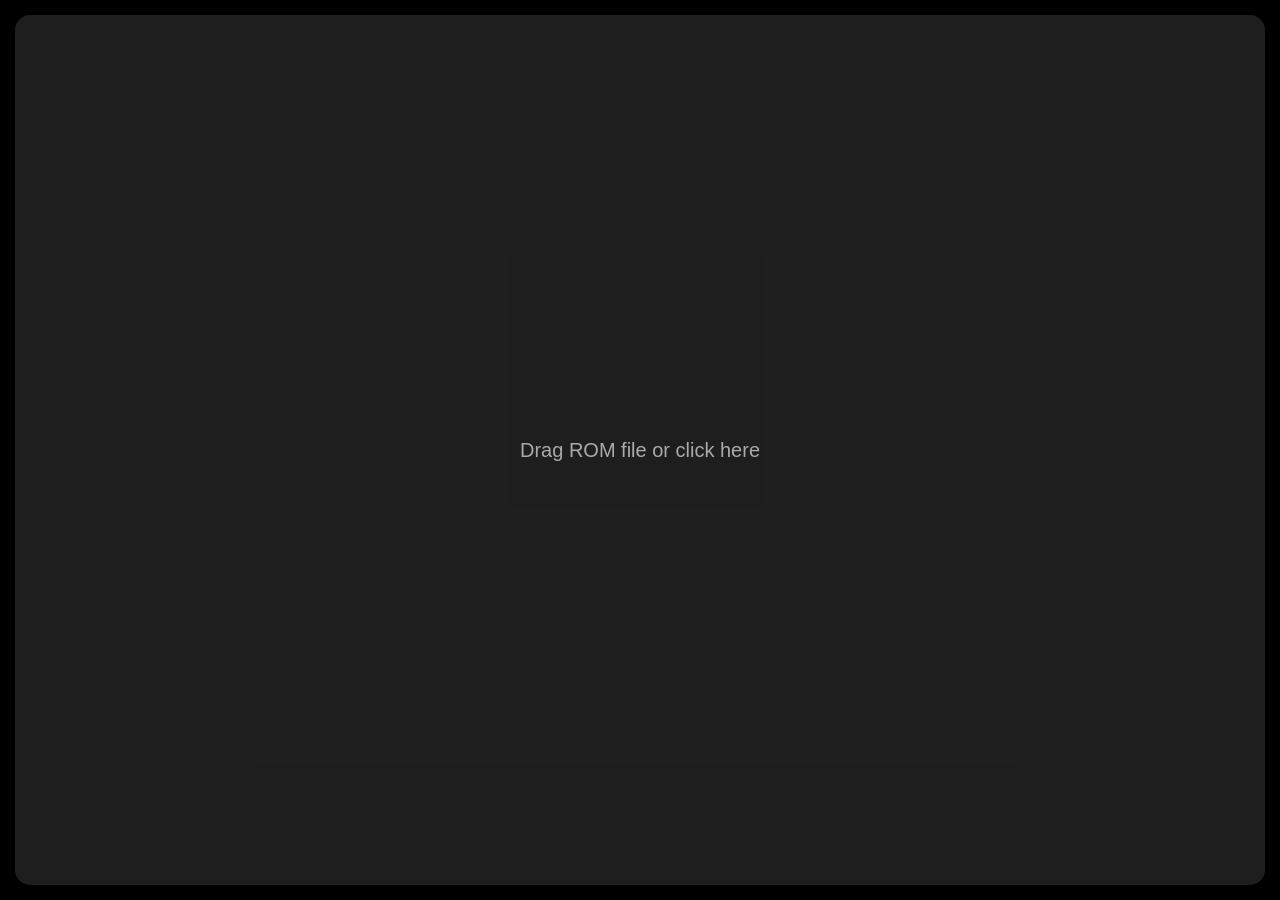
==== play.html @ 9c30bbc8 "Initial Commit" ====
<!DOCTYPE html>
<html>
    <head>
        <title>WEmulator - Play</title>
        <meta name = viewport content = "width = device-width, initial-scale = 1">
        <style>
             body, html {
                height: 100%;
                background-color: black;
                color: white;
            }

            body {
                margin: 0;
                overflow: hidden;
            }

            body, #box, #top {
                display: flex;
                align-items: center;
                justify-content: center;
                flex-direction: column;
            }

            #box {
                color: #aaa;
                height: calc(100% - 30px);
                width: calc(100% - 30px);
                background-color: #33333399;
                border-radius: 15px;;
                position: relative;
                flex-direction: column;
                transition-duration: 0.2s;
                overflow: hidden;
                font-family: sans-serif;
                font-weight: light;
                font-size: 20px;
                margin: 5px;
            }

            #box:hover, #box[drag] {
                background-color: #333333EE;
                color: #ddd
            }

            #input {
                cursor: pointer;
                position: absolute;
                left: 0;
                top: 0;
                width: 100%;
                height: 100%;
                opacity: 0
            }

            #display {
                width: 100%;
                height: 100%
            }

            select, button {
                padding: 0.6em 0.4em;
                margin: 0.5em;
                width: 15em;
                max-width: 100%;
                font-family: monospace;
                font-weight: bold;
                font-size: 16px;
                background-color: #444;
                color: #aaa;
                border-radius: 0.4em;
                border: 1px solid #555;
                cursor: pointer;
                transition-duration: 0.2s
            }

            select:hover, button:hover {
                background-color: #666;
                color: #ddd
            }
        </style>
    </head>

    <body>
        <div id = box>
            <input type = file id = input>
            Drag ROM file or click here
        </div>

        <script>
            const queryString = window.location.search;
            const urlParams = new URLSearchParams(queryString);
            if (urlParams.get('game')) {
                url = urlParams.get('game');
                runGame(url, basename(url));
            }

            function basename(path) {
                return path.split('/').reverse()[0];
            }

            async function runGame(url, name) {
                const parts = name.replace('.zip', '').split(".")
                const core = await (async (ext) => {
                    if (["fds", "nes", "unif", "unf"].includes(ext))
                        return "nes"

                    if (["smc", "fig", "sfc", "gd3", "gd7", "dx2", "bsx", "swc"].includes(ext))
                        return "snes"

                    if (["z64", "n64"].includes(ext))
                        return "n64"

                    if (["pce"].includes(ext))
                        return "pce"

                    if (["ngp", "ngc"].includes(ext))
                        return "ngp"

                    if (["ws", "wsc"].includes(ext))
                        return "ws"

                    if (["psx"].includes(ext))
                        return "psx"
                    
                    if (["md"].includes(ext))
                        return "segaMD"

                    if (["col", "cv"].includes(ext))
                        return "coleco"

                    if (["d64"].includes(ext))
                        return "vice_x64sc"

                    if (["nds", "gba", "gb", "z64", "n64"].includes(ext))
                        return ext

                    return await new Promise(resolve => {
                        var coreValues = {
                            "Nintendo 64": "n64",
                            "Nintendo Game Boy": "gb",
                            "Nintendo Game Boy Advance": "gba",
                            "Nintendo DS": "nds",
                            "Nintendo Entertainment System": "nes",
                            "Super Nintendo Entertainment System": "snes",
                            "PlayStation": "psx",
                            "Virtual Boy": "vb",
                            "Sega Mega Drive": "segaMD",
                            "Sega Master System": "segaMS",
                            "Sega CD": "segaCD",
                            "Atari Lynx": "lynx",
                            "Sega 32X": "sega32x",
                            "Atari Jaguar": "jaguar",
                            "Sega Game Gear": "segaGG",
                            "Sega Saturn": "segaSaturn",
                            "Atari 7800": "atari7800",
                            "Atari 2600": "atari2600",
                            "NEC TurboGrafx-16/SuperGrafx/PC Engine": "pce",
                            "NEC PC-FX": "pcfx",
                            "SNK NeoGeo Pocket (Color)": "ngp",
                            "Bandai WonderSwan (Color)": "ws",
                            "ColecoVision": "coleco",
                            "Commodore 64": "vice_x64sc",
                            "Commodore 128": "vice_x128",
                            "Commodore VIC20": "vice_xvic",
                            "Commodore Plus/4": "vice_xplus4",
                            "Commodore PET": "vice_xpet"
                        }

                        const cores = Object.keys(coreValues).sort().reduce(
                            (obj, key) => { 
                                obj[key] = coreValues[key]; 
                                return obj;
                            }, 
                            {}
                        );

                        const button = document.createElement("button")
                        const select = document.createElement("select")

                        for (const type in cores) {
                            const option = document.createElement("option")

                            option.value = cores[type]
                            option.textContent = type
                            select.appendChild(option)
                        }

                        button.onclick = () => resolve(select[select.selectedIndex].value)
                        button.textContent = "Load game"
                        box.innerHTML = ""

                        box.appendChild(select)
                        box.appendChild(button)
                    })
                })(parts.pop())

                const div = document.createElement("div")
                const sub = document.createElement("div")
                const script = document.createElement("script")

                sub.id = "game"
                div.id = "display"

                box.remove()
                div.appendChild(sub)
                document.body.appendChild(div)

                window.EJS_player = "#game";
                window.EJS_gameName = parts.shift();
                window.EJS_biosUrl = "";
                window.EJS_gameUrl = url;
                window.EJS_core = core;
                window.EJS_pathtodata = "emu/";
                window.EJS_startOnLoaded = true;
                window.EJS_disableDatabases = false;

                script.src = "emu/loader.js";
                document.body.appendChild(script);
            }
            
            input.onchange = async () => {
                const url = new Blob([input.files[0]])
                runGame(url, input.files[0].name);
            }
            box.ondragover = () => box.setAttribute("drag", true);
            box.ondragleave = () => box.removeAttribute("drag");
        </script>
    </body>
</html>
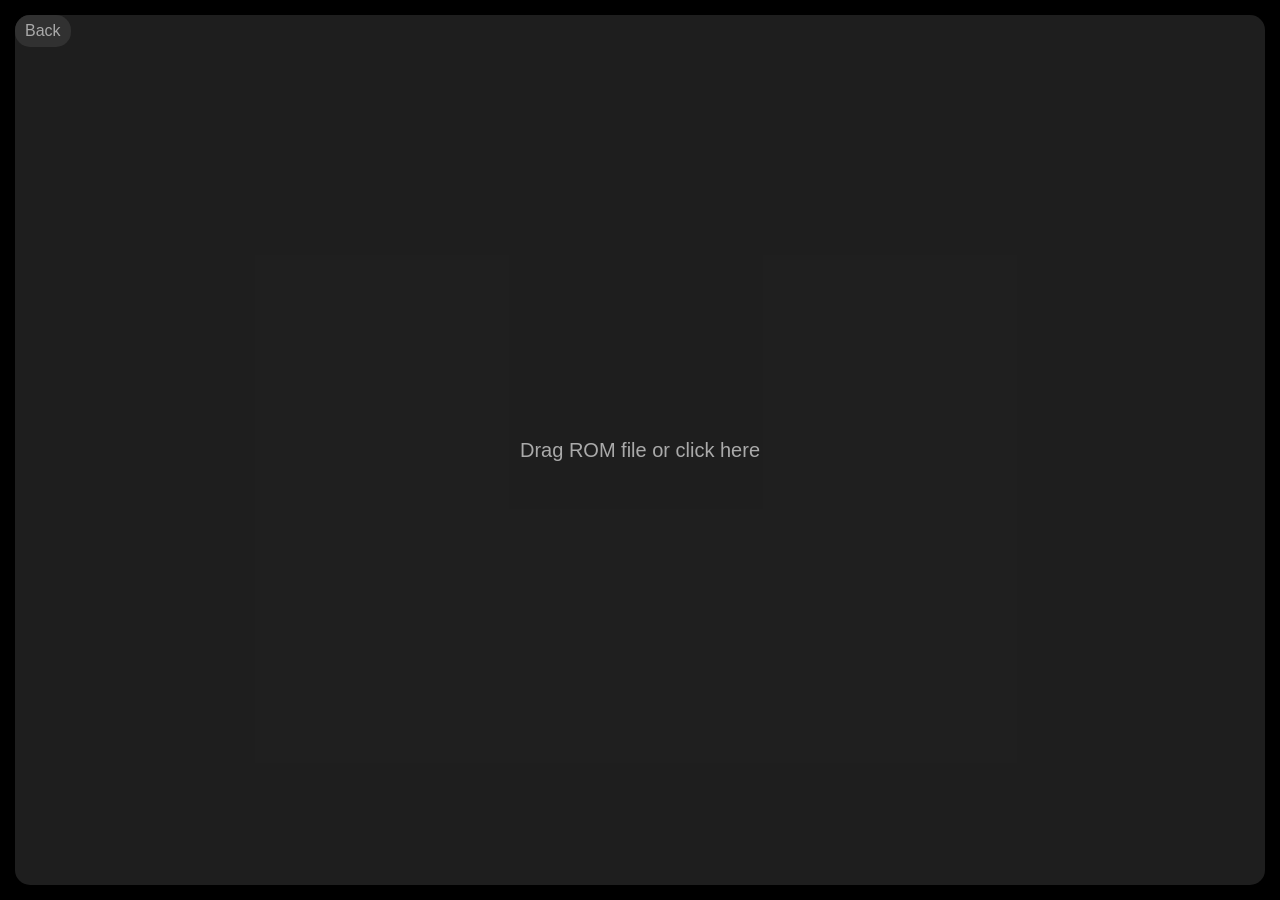
==== commit 006fdce1: "support basic php webserver with cloud saving functionality" ====
--- a/play.html
+++ b/play.html
@@ -3,6 +3,8 @@
     <head>
         <title>WEmulator - Play</title>
         <meta name = viewport content = "width = device-width, initial-scale = 1">
+        <meta name="apple-mobile-web-app-capable" content="yes">
+        <link rel="manifest" href="manifest.json">
         <style>
              body, html {
                 height: 100%;
@@ -20,6 +22,23 @@
                 align-items: center;
                 justify-content: center;
                 flex-direction: column;
+            }
+
+            #backToArcade {
+                display: block;
+                position: fixed;
+                left: 15px;
+                top: 15px;
+                background-color: #333333EE;
+                color: #aaa;
+                padding: 7px 10px;
+                z-index: 2;
+                border-radius: 15px;
+                font-family: sans-serif;
+                text-decoration: none;
+                cursor: pointer;
+                -webkit-user-select: none;
+                user-select: none;
             }
 
             #box {
@@ -82,6 +101,7 @@
     </head>
 
     <body>
+        <a id="backToArcade" href="index.html">Back</a>
         <div id = box>
             <input type = file id = input>
             Drag ROM file or click here
@@ -93,6 +113,15 @@
             if (urlParams.get('game')) {
                 url = urlParams.get('game');
                 runGame(url, basename(url));
+            }
+            
+            window.multiThread = false;
+            if (urlParams.get('multithread')) {
+                window.multiThread = true;
+            }
+
+            if (urlParams.get('cloudSaves')) {
+                window.useServerForSaves = true;
             }
 
             function basename(path) {
@@ -208,12 +237,53 @@
 
                 window.EJS_player = "#game";
                 window.EJS_gameName = parts.shift();
-                window.EJS_biosUrl = "";
+                window.EJS_biosUrl = (core == 'psx' || core == 'nds') ? `bios/${core}.zip` : '';
                 window.EJS_gameUrl = url;
                 window.EJS_core = core;
                 window.EJS_pathtodata = "emu/";
                 window.EJS_startOnLoaded = true;
                 window.EJS_disableDatabases = false;
+                if ( ['psx', 'n64', 'z64', 'gba'].includes(core)) {
+                    window.EJS_threads =  window.multiThread;
+                }
+
+                const serverSaveState = function(data) {
+                    const stateBlob = new Blob([data.state], { type: "application/octet-stream" });
+                    const screenshotBlob = new Blob([data.screenshot], { type: "image/png" });
+                    const formData = new FormData();
+                    formData.append("gameName", window.EJS_gameName);
+                    formData.append("state", stateBlob, `${window.EJS_gameName}.state`);
+                    formData.append("screenshot", screenshotBlob, `${window.EJS_gameName}.img`);
+                    const xhr = new XMLHttpRequest();
+                    xhr.open("POST", "?save=1", true);
+                    xhr.send(formData);
+                }
+
+                const serverLoadState = function() {
+                    const xhr = new XMLHttpRequest();
+                    xhr.open("GET", `saves/${window.EJS_gameName}.state`, true);
+                    xhr.responseType = "arraybuffer";
+                    xhr.onload = function() {
+                        if (xhr.status === 200) {
+                            const loadedState = new Uint8Array(xhr.response);
+                            EJS_emulator.gameManager.loadState(loadedState);
+                        } else {
+                            console.error("Error loading state");
+                        }
+                    };
+                    xhr.onerror = function() {
+                        console.error("Request failed");
+                    };
+                    xhr.onerror = function() {
+                        console.error("Request failed");
+                    };
+                    xhr.send();
+                };
+
+                if (window.useServerForSaves) {
+                    window.EJS_onLoadState = serverLoadState;
+                    window.EJS_onSaveState = serverSaveState;
+                }
 
                 script.src = "emu/loader.js";
                 document.body.appendChild(script);
